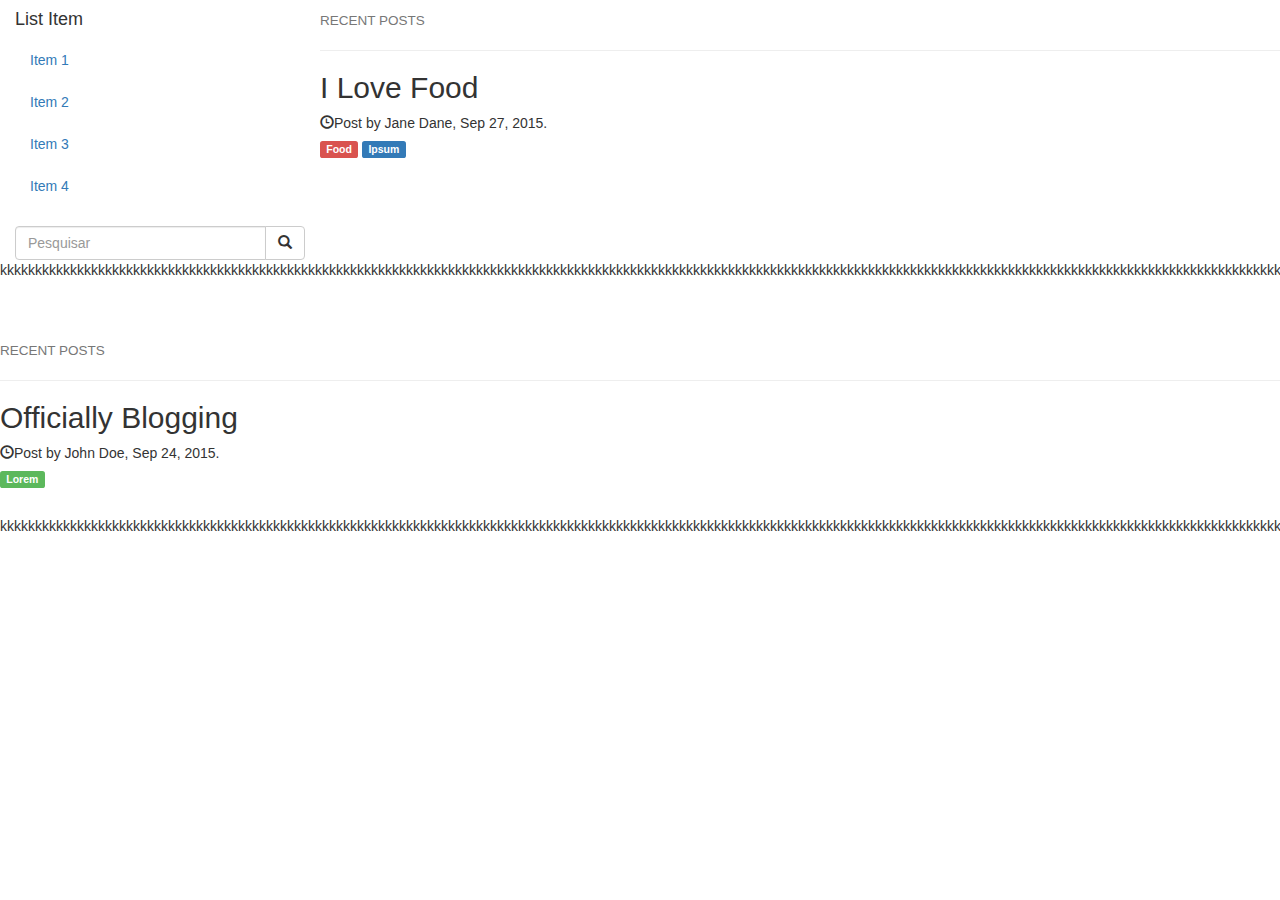
==== Aulas HTML/index_bootstrap.html @ 8f0b2888 "booststrap primeira pag" ====
<!DOCTYPE html>
<html lang="en">
<head>
    <meta charset="UTF-8">
    <meta name="viewport" content="width=device-width, initial-scale=1.0">
    <link rel="stylesheet" href="https://maxcdn.bootstrapcdn.com/bootstrap/3.4.1/css/bootstrap.min.css">
    <script src="https://ajax.googleapis.com/ajax/libs/jquery/3.7.1/jquery.min.js"></script>
    <script src="https://maxcdn.bootstrapcdn.com/bootstrap/3.4.1/js/bootstrap.min.js"></script>
    <title>Página Bootstrap</title>
</head>
<body>
    <div class="container-fluid">
        <div class="row content">
            <div class="col-sm-3 sidenav">
                <h4>List Item</h4>
                <ul class="nav nav-pill nav-stacked">
                    <li class="active nav-item"><a class="nav-link" href="#">Item 1</a></li>
                    <li class="nav-item"><a class="nav-link" href="#">Item 2</a></li>
                    <li class="nav-item"><a class="nav-link" href="#">Item 3</a></li>
                    <li class="nav-item"><a class="nav-link" href="#">Item 4</a></li>
                </ul><br>
                <div class="input-group">
                    <input type="text" name="" id="" class="form-control" placeholder="Pesquisar">
                    <span class="input-group-btn">
                        <button class="btn btn-default" type="button">
                            <span class="glyphicon glyphicon-search"></span>
                        </button>
                    </span>
                </div>
            </div>
            <div class="col-sm-9"></div>
            <h4><small>RECENT POSTS</small></h4>
            <hr>
            <h2>I Love Food</h2>
            <h5><span class="glyphicon glyphicon-time"></span>Post by Jane Dane, Sep 27, 2015.</h5>
            <h5><span class="label label-danger">Food</span> <span class="label label-primary">Ipsum</span></h5><br>
            <p>[base64]</p>
            <br><br>

            <h4><small>RECENT POSTS</small></h4>
            <hr>
            <h2>Officially Blogging</h2>
            <h5><span class="glyphicon glyphicon-time"></span>Post by John Doe, Sep 24, 2015.</h5>
            <h5><span class="label label-success">Lorem</span></h5><br>
            <p>[base64]</p>
        </div>
    </div>
</body>
</html>
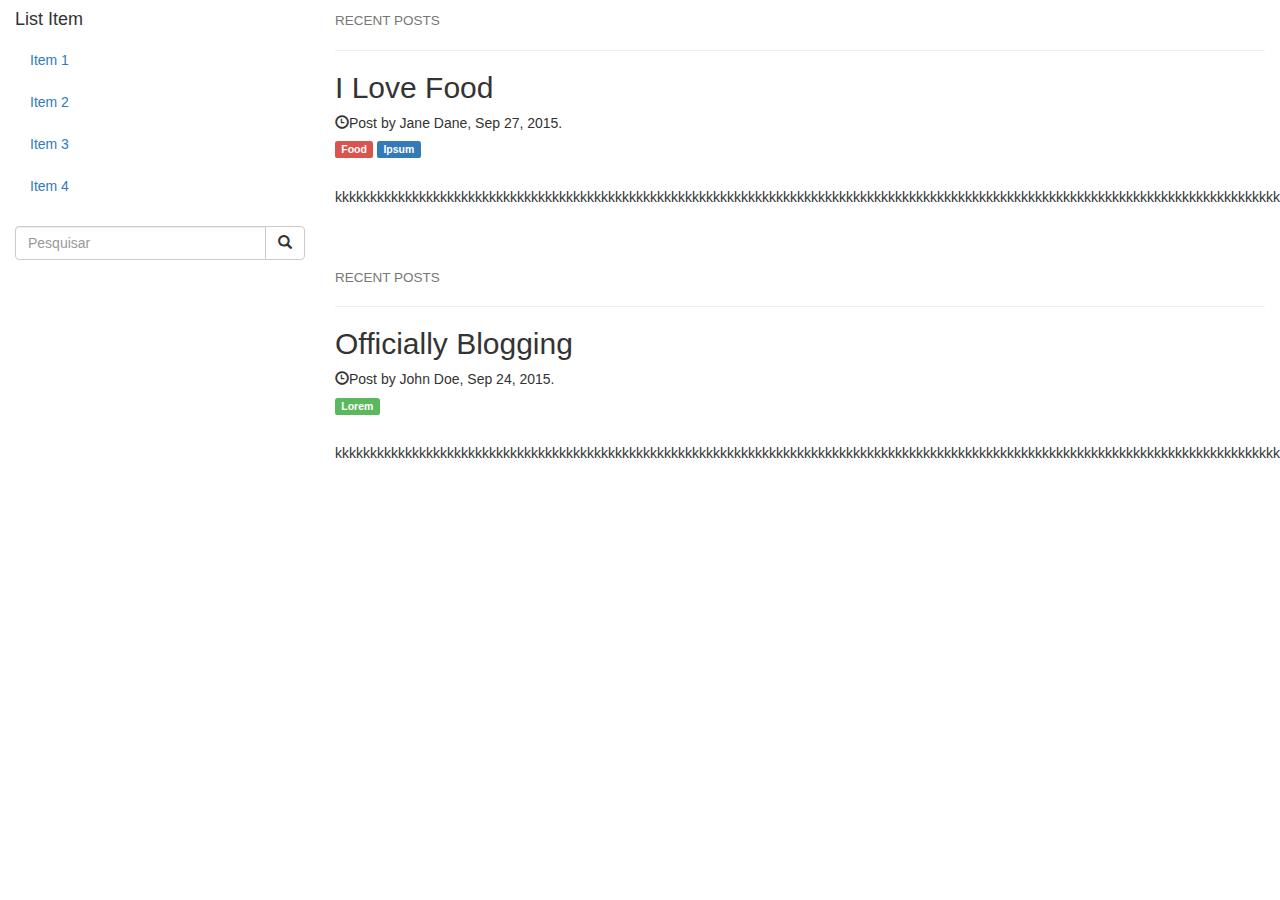
==== commit 8d8cf775: "pag de reserva" ====
--- a/Aulas HTML/index_bootstrap.html
+++ b/Aulas HTML/index_bootstrap.html
@@ -28,21 +28,22 @@
                     </span>
                 </div>
             </div>
-            <div class="col-sm-9"></div>
-            <h4><small>RECENT POSTS</small></h4>
-            <hr>
-            <h2>I Love Food</h2>
-            <h5><span class="glyphicon glyphicon-time"></span>Post by Jane Dane, Sep 27, 2015.</h5>
-            <h5><span class="label label-danger">Food</span> <span class="label label-primary">Ipsum</span></h5><br>
-            <p>[base64]</p>
-            <br><br>
+            <div class="col-sm-9">
+                <h4><small>RECENT POSTS</small></h4>
+                <hr>
+                <h2>I Love Food</h2>
+                <h5><span class="glyphicon glyphicon-time"></span>Post by Jane Dane, Sep 27, 2015.</h5>
+                <h5><span class="label label-danger">Food</span> <span class="label label-primary">Ipsum</span></h5><br>
+                <p>kkkkkkkkkkkkkkkkkkkkkkkkkkkkkkkkkkkkkkkkkkkkkkkkkkkkkkkkkkkkkkkkkkkkkkkkkkkkkkkkkkkkkkkkkkkkkkkkkkkkkkkkkkkkkkkkkkkkkkkkkkkkkkkkkkkkkkkkkkkkkkkkkkkkkkkkkkkkkkkkkkkkkkkkkkkkkkkkkkkkkkkkkkk</p>
+                <br><br>
 
-            <h4><small>RECENT POSTS</small></h4>
-            <hr>
-            <h2>Officially Blogging</h2>
-            <h5><span class="glyphicon glyphicon-time"></span>Post by John Doe, Sep 24, 2015.</h5>
-            <h5><span class="label label-success">Lorem</span></h5><br>
-            <p>[base64]</p>
+                <h4><small>RECENT POSTS</small></h4>
+                <hr>
+                <h2>Officially Blogging</h2>
+                <h5><span class="glyphicon glyphicon-time"></span>Post by John Doe, Sep 24, 2015.</h5>
+                <h5><span class="label label-success">Lorem</span></h5><br>
+                <p>kkkkkkkkkkkkkkkkkkkkkkkkkkkkkkkkkkkkkkkkkkkkkkkkkkkkkkkkkkkkkkkkkkkkkkkkkkkkkkkkkkkkkkkkkkkkkkkkkkkkkkkkkkkkkkkkkkkkkkkkkkkkkkkkkkkkkkkkkkkkkkkkkkkkkkkkkkkkkkkkkkkkk</p>
+            </div>
         </div>
     </div>
 </body>
